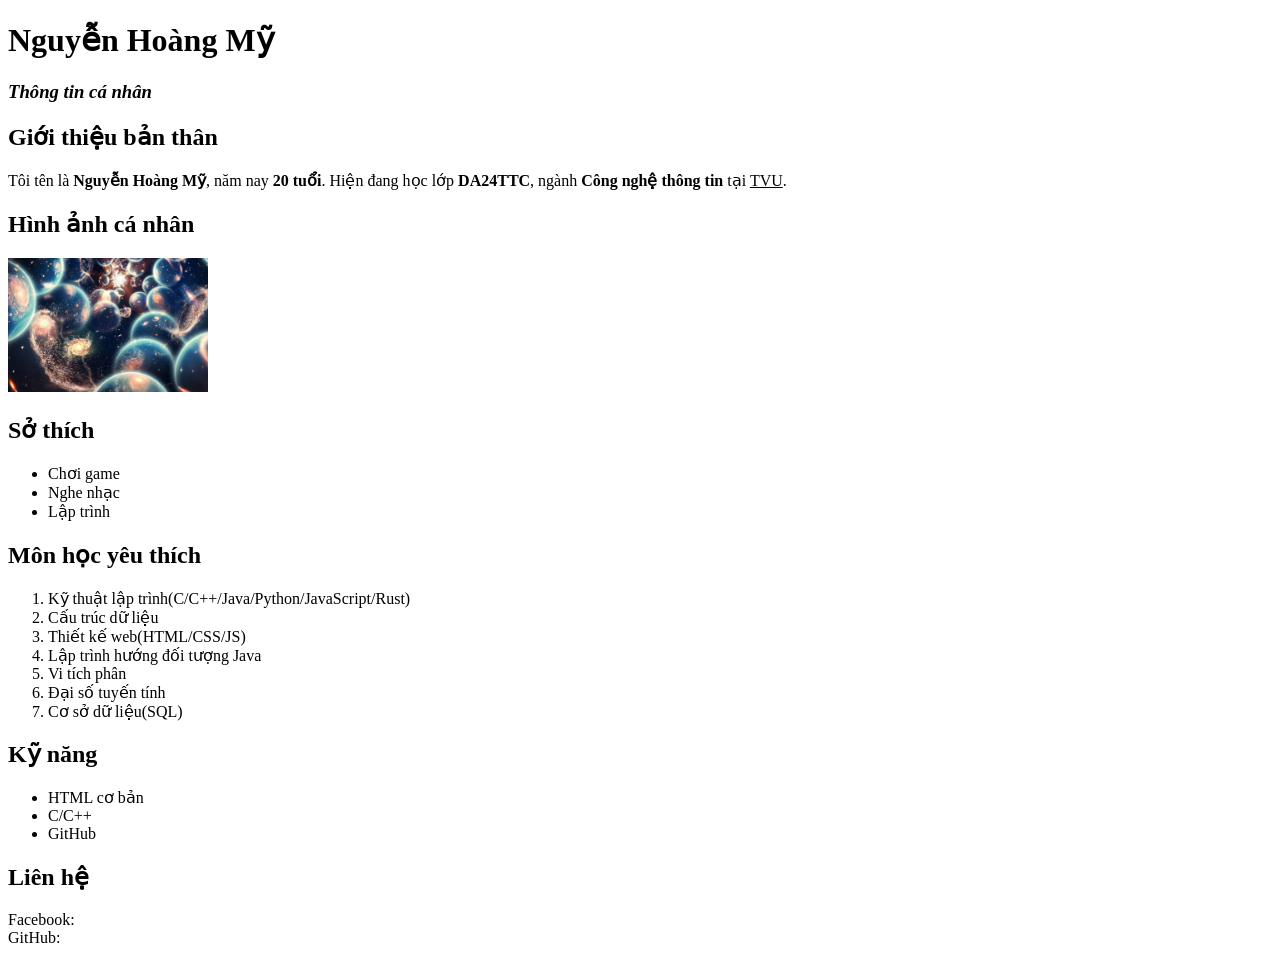
==== html/page1.html @ b2e94136 "TT" ====
<!DOCTYPE html>
<html lang="vi">
<head>
    <meta charset="UTF-8">
    <title>Thông tin cá nhân</title>
</head>
<body>

    <!-- PHẦN 1: TIÊU ĐỀ -->
    <h1>Nguyễn Hoàng Mỹ</h1>
    <h3><i>Thông tin cá nhân</i></h3>

    <h2>Giới thiệu bản thân</h2>

    <p>
        Tôi tên là <b>Nguyễn Hoàng Mỹ</b>, năm nay <b>20 tuổi</b>. 
        Hiện đang học lớp <b>DA24TTC</b>, ngành <b>Công nghệ thông tin</b> 
        tại <u>TVU</u>.
    </p>


    <h2>Hình ảnh cá nhân</h2>
    <img src="../assets/images/multiverse.jpg" alt="Ảnh cá nhân" width="200">

    <h2>Sở thích</h2>
    <ul>
        <li>Chơi game</li>
        <li>Nghe nhạc</li>
        <li>Lập trình</li>
    </ul>

    <h2>Môn học yêu thích</h2>
    <ol>
        <li>Kỹ thuật lập trình(C/C++/Java/Python/JavaScript/Rust)</li>
        <li>Cấu trúc dữ liệu</li>
        <li>Thiết kế web(HTML/CSS/JS)</li>
        <li>Lập trình hướng đối tượng Java</li>
        <li>Vi tích phân</li>
        <li>Đại số tuyến tính</li>
        <li>Cơ sở dữ liệu(SQL)</li>

    </ol>

    <h2>Kỹ năng</h2>
    <ul>
        <li>HTML cơ bản</li>
        <li>C/C++</li>
        <li>GitHub</li>
    </ul>


    <h2>Liên hệ</h2>
    <p>
        Facebook: <a href="https://www.facebook.com/share/1FN9XXUn1F/"></a><br>
        GitHub: <a href="https://github.com/Nguyen-Hoang-My"></a><br>
    </p>

</body>
</html>
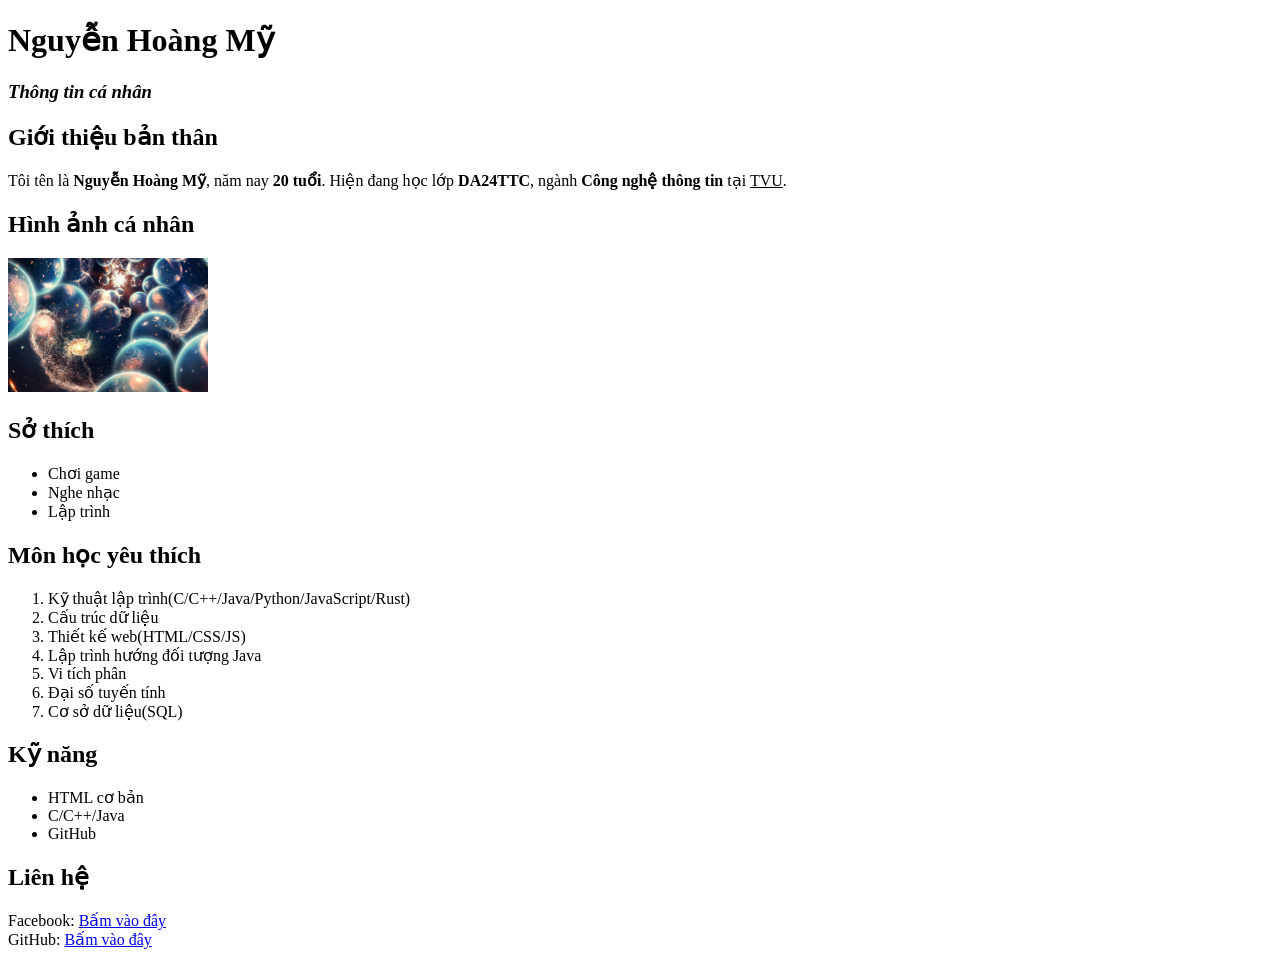
==== commit 0d3b75e6: "TTTT" ====
--- a/html/page1.html
+++ b/html/page1.html
@@ -44,15 +44,15 @@
     <h2>Kỹ năng</h2>
     <ul>
         <li>HTML cơ bản</li>
-        <li>C/C++</li>
+        <li>C/C++/Java</li>
         <li>GitHub</li>
     </ul>
 
 
     <h2>Liên hệ</h2>
     <p>
-        Facebook: <a href="https://www.facebook.com/share/1FN9XXUn1F/"></a><br>
-        GitHub: <a href="https://github.com/Nguyen-Hoang-My"></a><br>
+        Facebook: <a href="https://www.facebook.com/share/1FN9XXUn1F/">Bấm vào đây</a><br>
+        GitHub: <a href="https://github.com/Nguyen-Hoang-My">Bấm vào đây</a><br>
     </p>
 
 </body>
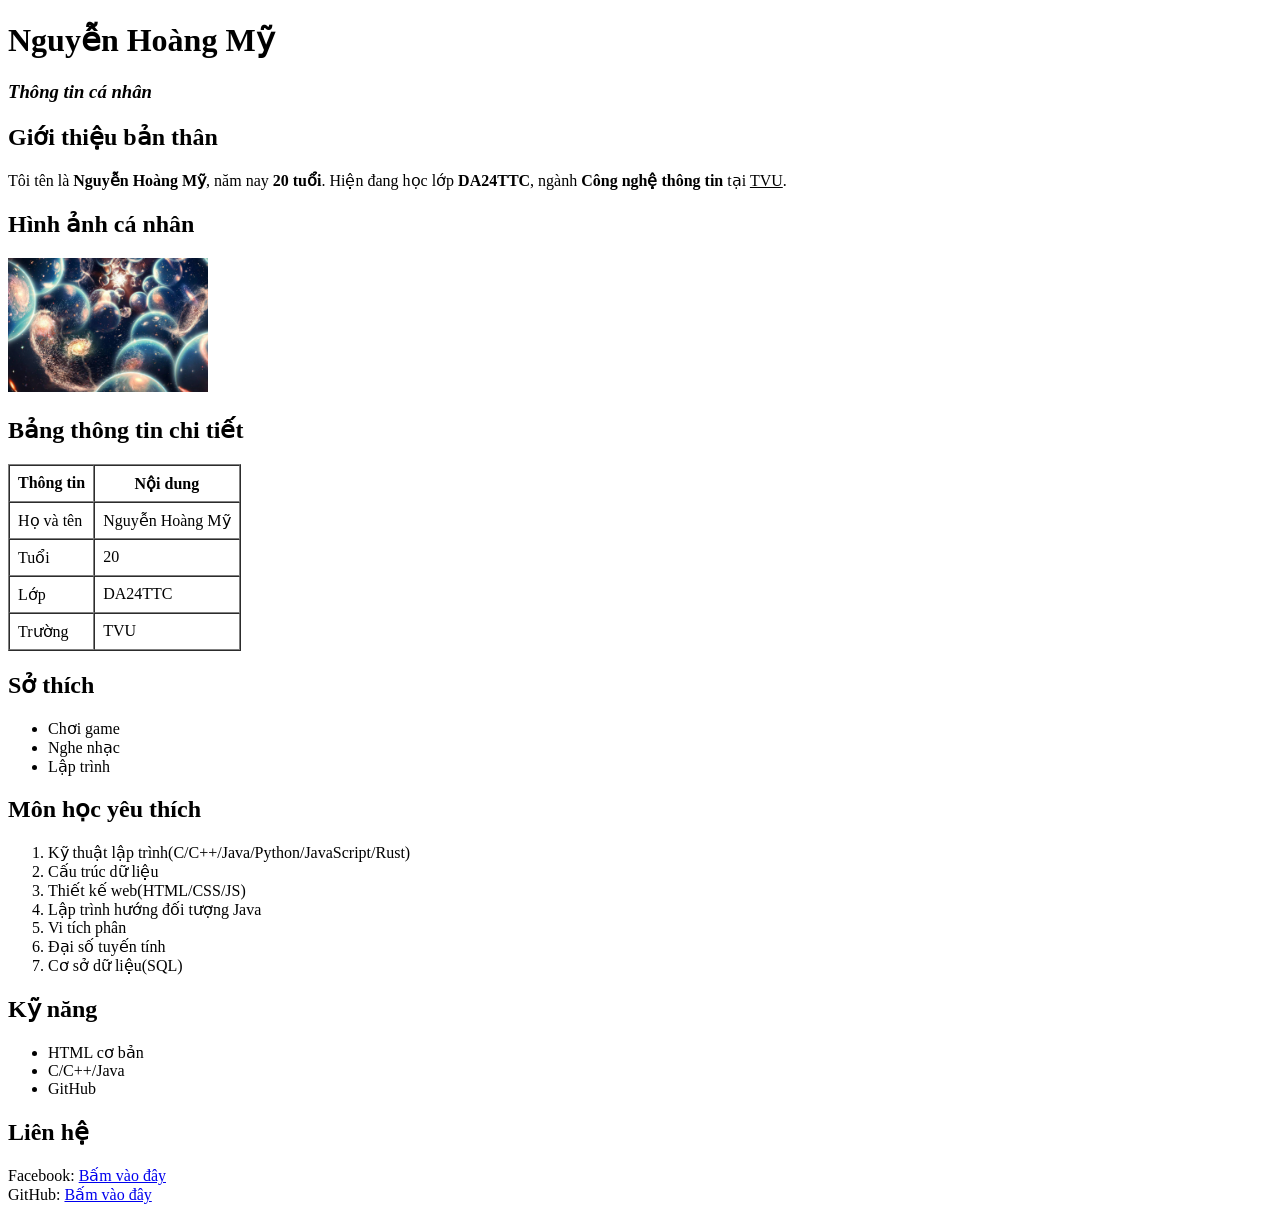
==== commit b9f701b3: "oooo" ====
--- a/html/page1.html
+++ b/html/page1.html
@@ -6,7 +6,6 @@
 </head>
 <body>
 
-    <!-- PHẦN 1: TIÊU ĐỀ -->
     <h1>Nguyễn Hoàng Mỹ</h1>
     <h3><i>Thông tin cá nhân</i></h3>
 
@@ -21,6 +20,32 @@
 
     <h2>Hình ảnh cá nhân</h2>
     <img src="../assets/images/multiverse.jpg" alt="Ảnh cá nhân" width="200">
+    
+    <h2>Bảng thông tin chi tiết</h2>
+
+<table border="1" cellpadding="8" cellspacing="0">
+    <tr>
+        <th>Thông tin</th>
+        <th>Nội dung</th>
+    </tr>
+    <tr>
+        <td>Họ và tên</td>
+        <td>Nguyễn Hoàng Mỹ</td>
+    </tr>
+    <tr>
+        <td>Tuổi</td>
+        <td>20</td>
+    </tr>
+    <tr>
+        <td>Lớp</td>
+        <td>DA24TTC</td>
+    </tr>
+    <tr>
+        <td>Trường</td>
+        <td>TVU</td>
+    </tr>
+</table>    
+
 
     <h2>Sở thích</h2>
     <ul>
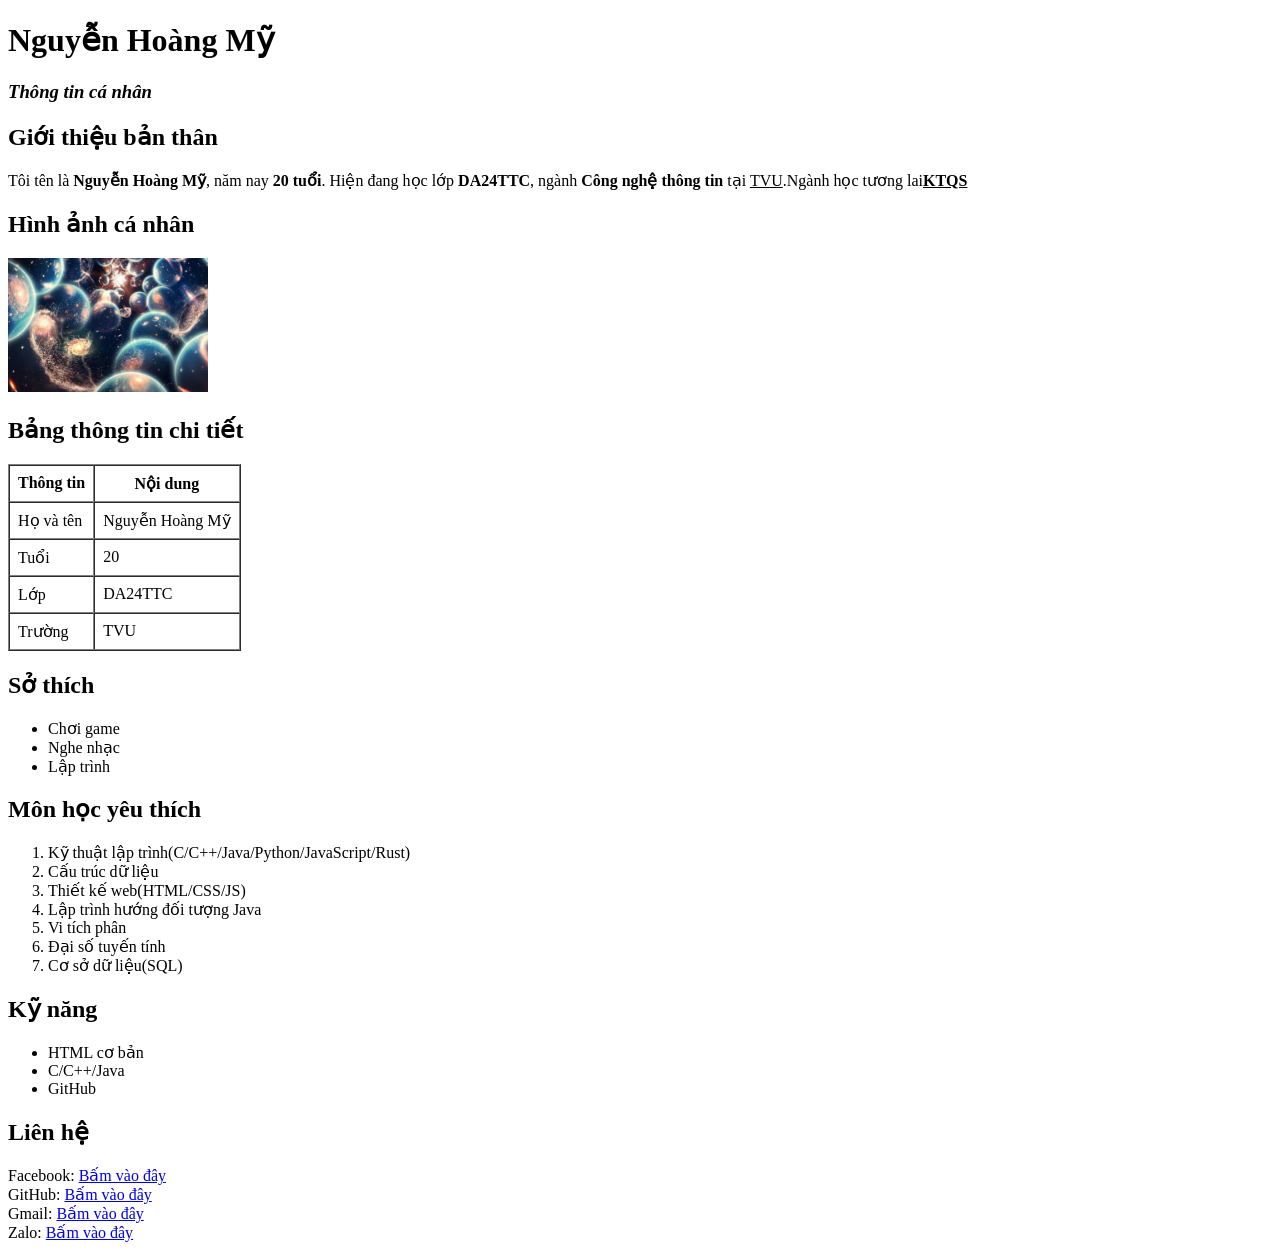
==== commit 624bc87a: "MMMMMMM" ====
--- a/html/page1.html
+++ b/html/page1.html
@@ -14,7 +14,7 @@
     <p>
         Tôi tên là <b>Nguyễn Hoàng Mỹ</b>, năm nay <b>20 tuổi</b>. 
         Hiện đang học lớp <b>DA24TTC</b>, ngành <b>Công nghệ thông tin</b> 
-        tại <u>TVU</u>.
+        tại <u>TVU</u>.Ngành học tương lai<b><u>KTQS</u></b>
     </p>
 
 
@@ -78,6 +78,10 @@
     <p>
         Facebook: <a href="https://www.facebook.com/share/1FN9XXUn1F/">Bấm vào đây</a><br>
         GitHub: <a href="https://github.com/Nguyen-Hoang-My">Bấm vào đây</a><br>
+        Gmail: <a href="mailto:nguyenhoangmy2006of@gmail.com">Bấm vào đây</a><br>
+        Zalo: <a href="https://zalo.me/0392698374">Bấm vào đây</a><br>
+
+
     </p>
 
 </body>
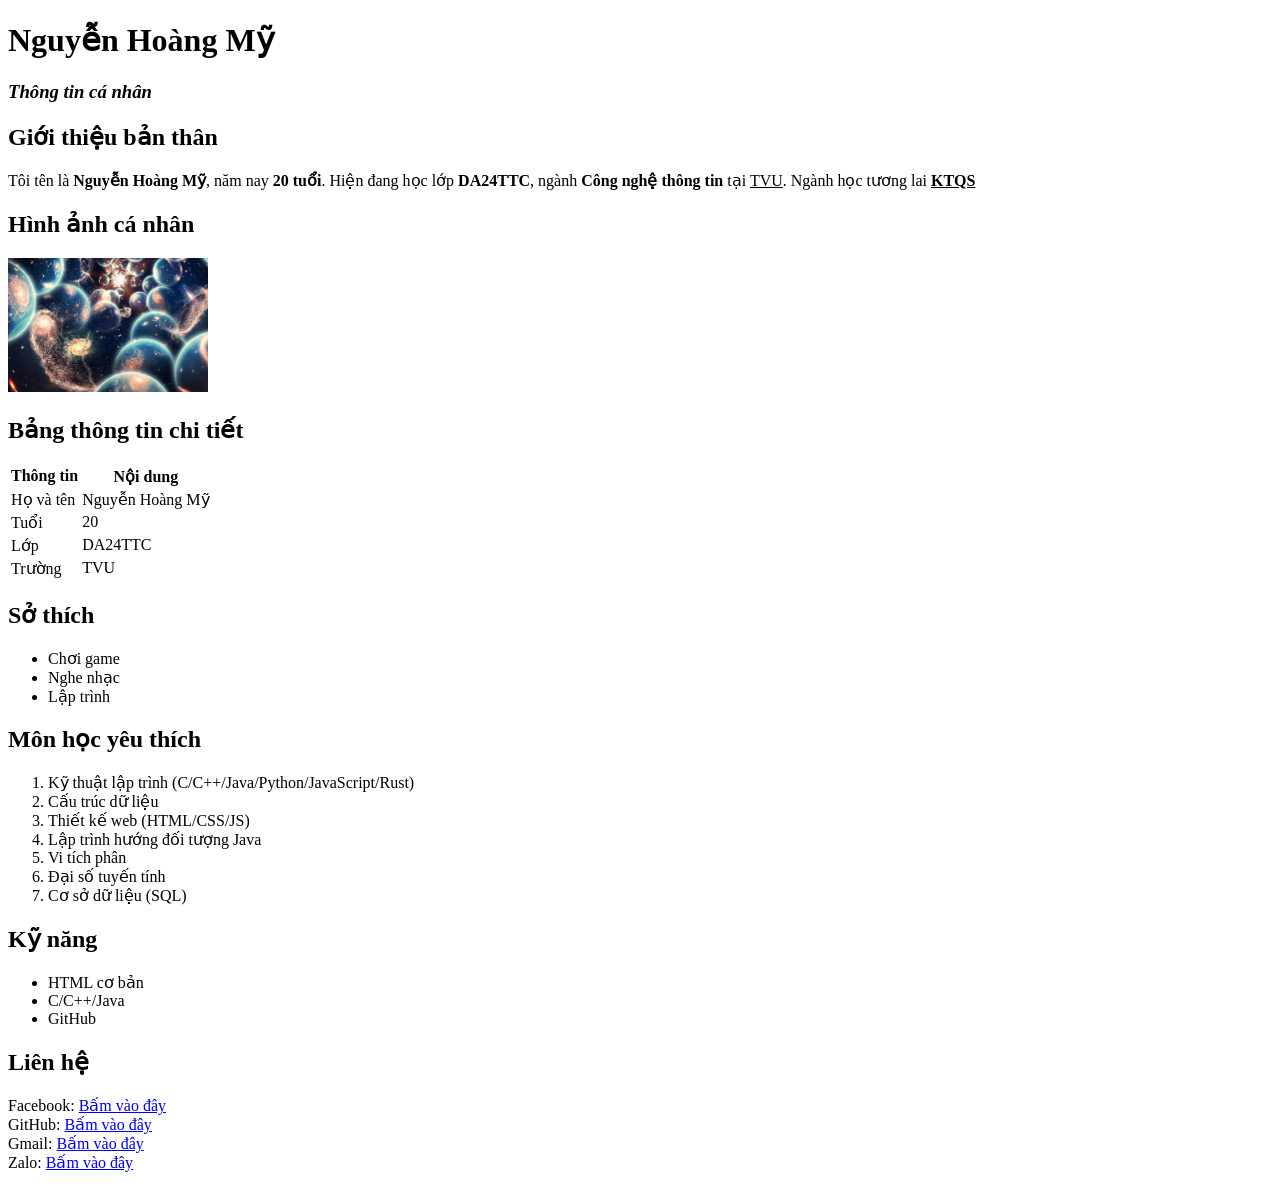
==== commit 26005c00: "ooooooo" ====
--- a/html/page1.html
+++ b/html/page1.html
@@ -2,87 +2,99 @@
 <html lang="vi">
 <head>
     <meta charset="UTF-8">
+    <meta name="viewport" content="width=device-width, initial-scale=1.0">
     <title>Thông tin cá nhân</title>
+    <link rel="stylesheet" href="style1.css">
 </head>
 <body>
 
-    <h1>Nguyễn Hoàng Mỹ</h1>
-    <h3><i>Thông tin cá nhân</i></h3>
+    <div class="container">
+        <header>
+            <h1>Nguyễn Hoàng Mỹ</h1>
+            <h3><i>Thông tin cá nhân</i></h3>
+        </header>
 
-    <h2>Giới thiệu bản thân</h2>
+        <section>
+            <h2>Giới thiệu bản thân</h2>
+            <p>
+                Tôi tên là <b>Nguyễn Hoàng Mỹ</b>, năm nay <b>20 tuổi</b>.
+                Hiện đang học lớp <b>DA24TTC</b>, ngành <b>Công nghệ thông tin</b>
+                tại <u>TVU</u>. Ngành học tương lai <b><u>KTQS</u></b>
+            </p>
+        </section>
 
-    <p>
-        Tôi tên là <b>Nguyễn Hoàng Mỹ</b>, năm nay <b>20 tuổi</b>. 
-        Hiện đang học lớp <b>DA24TTC</b>, ngành <b>Công nghệ thông tin</b> 
-        tại <u>TVU</u>.Ngành học tương lai<b><u>KTQS</u></b>
-    </p>
+        <section>
+            <h2>Hình ảnh cá nhân</h2>
+            <img src="../assets/images/multiverse.jpg" alt="Ảnh cá nhân" width="200">
+        </section>
 
+        <section>
+            <h2>Bảng thông tin chi tiết</h2>
+            <table>
+                <tr>
+                    <th>Thông tin</th>
+                    <th>Nội dung</th>
+                </tr>
+                <tr>
+                    <td>Họ và tên</td>
+                    <td>Nguyễn Hoàng Mỹ</td>
+                </tr>
+                <tr>
+                    <td>Tuổi</td>
+                    <td>20</td>
+                </tr>
+                <tr>
+                    <td>Lớp</td>
+                    <td>DA24TTC</td>
+                </tr>
+                <tr>
+                    <td>Trường</td>
+                    <td>TVU</td>
+                </tr>
+            </table>
+        </section>
 
-    <h2>Hình ảnh cá nhân</h2>
-    <img src="../assets/images/multiverse.jpg" alt="Ảnh cá nhân" width="200">
-    
-    <h2>Bảng thông tin chi tiết</h2>
+        <section>
+            <h2>Sở thích</h2>
+            <ul>
+                <li>Chơi game</li>
+                <li>Nghe nhạc</li>
+                <li>Lập trình</li>
+            </ul>
+        </section>
 
-<table border="1" cellpadding="8" cellspacing="0">
-    <tr>
-        <th>Thông tin</th>
-        <th>Nội dung</th>
-    </tr>
-    <tr>
-        <td>Họ và tên</td>
-        <td>Nguyễn Hoàng Mỹ</td>
-    </tr>
-    <tr>
-        <td>Tuổi</td>
-        <td>20</td>
-    </tr>
-    <tr>
-        <td>Lớp</td>
-        <td>DA24TTC</td>
-    </tr>
-    <tr>
-        <td>Trường</td>
-        <td>TVU</td>
-    </tr>
-</table>    
+        <section>
+            <h2>Môn học yêu thích</h2>
+            <ol>
+                <li>Kỹ thuật lập trình (C/C++/Java/Python/JavaScript/Rust)</li>
+                <li>Cấu trúc dữ liệu</li>
+                <li>Thiết kế web (HTML/CSS/JS)</li>
+                <li>Lập trình hướng đối tượng Java</li>
+                <li>Vi tích phân</li>
+                <li>Đại số tuyến tính</li>
+                <li>Cơ sở dữ liệu (SQL)</li>
+            </ol>
+        </section>
 
+        <section>
+            <h2>Kỹ năng</h2>
+            <ul>
+                <li>HTML cơ bản</li>
+                <li>C/C++/Java</li>
+                <li>GitHub</li>
+            </ul>
+        </section>
 
-    <h2>Sở thích</h2>
-    <ul>
-        <li>Chơi game</li>
-        <li>Nghe nhạc</li>
-        <li>Lập trình</li>
-    </ul>
-
-    <h2>Môn học yêu thích</h2>
-    <ol>
-        <li>Kỹ thuật lập trình(C/C++/Java/Python/JavaScript/Rust)</li>
-        <li>Cấu trúc dữ liệu</li>
-        <li>Thiết kế web(HTML/CSS/JS)</li>
-        <li>Lập trình hướng đối tượng Java</li>
-        <li>Vi tích phân</li>
-        <li>Đại số tuyến tính</li>
-        <li>Cơ sở dữ liệu(SQL)</li>
-
-    </ol>
-
-    <h2>Kỹ năng</h2>
-    <ul>
-        <li>HTML cơ bản</li>
-        <li>C/C++/Java</li>
-        <li>GitHub</li>
-    </ul>
-
-
-    <h2>Liên hệ</h2>
-    <p>
-        Facebook: <a href="https://www.facebook.com/share/1FN9XXUn1F/">Bấm vào đây</a><br>
-        GitHub: <a href="https://github.com/Nguyen-Hoang-My">Bấm vào đây</a><br>
-        Gmail: <a href="mailto:nguyenhoangmy2006of@gmail.com">Bấm vào đây</a><br>
-        Zalo: <a href="https://zalo.me/0392698374">Bấm vào đây</a><br>
-
-
-    </p>
+        <section>
+            <h2>Liên hệ</h2>
+            <p>
+                Facebook: <a href="https://www.facebook.com/share/1FN9XXUn1F/">Bấm vào đây</a><br>
+                GitHub: <a href="https://github.com/Nguyen-Hoang-My">Bấm vào đây</a><br>
+                Gmail: <a href="mailto:nguyenhoangmy2006of@gmail.com">Bấm vào đây</a><br>
+                Zalo: <a href="https://zalo.me/0392698374">Bấm vào đây</a><br>
+            </p>
+        </section>
+    </div>
 
 </body>
 </html>
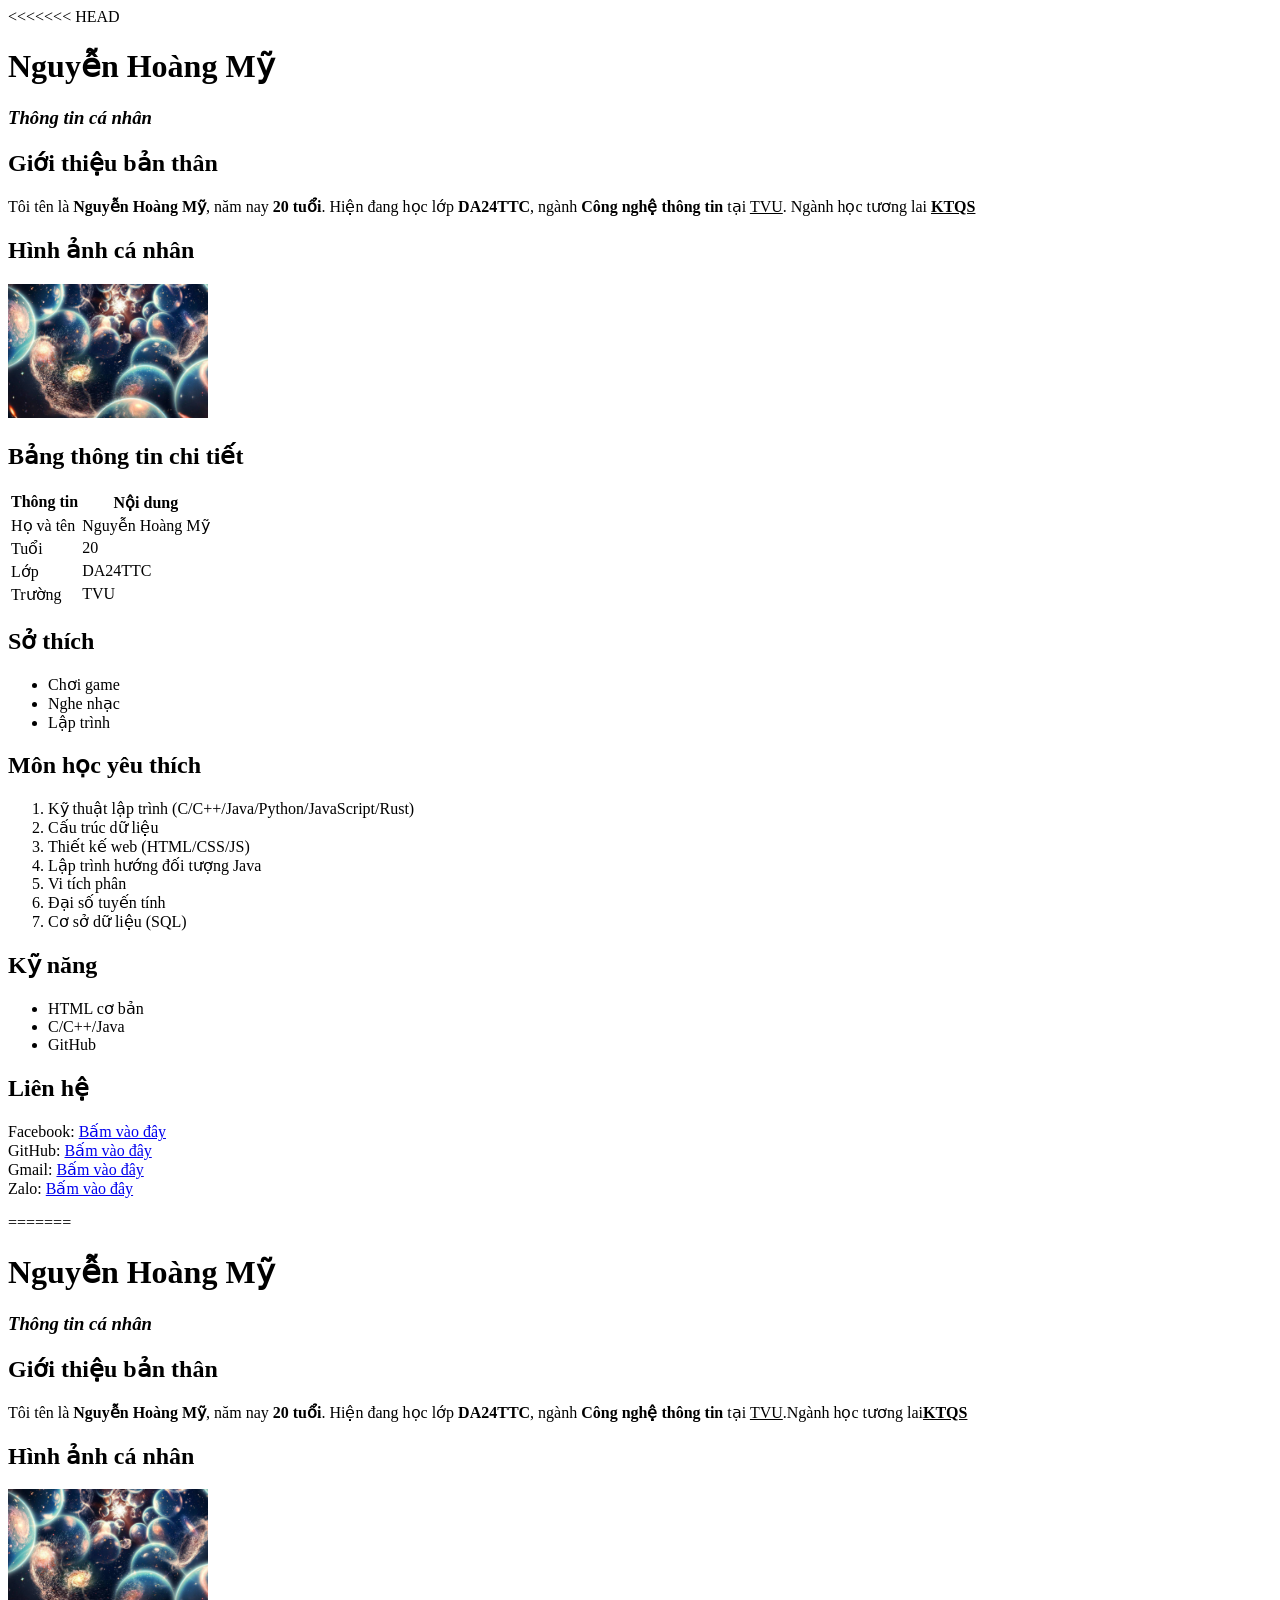
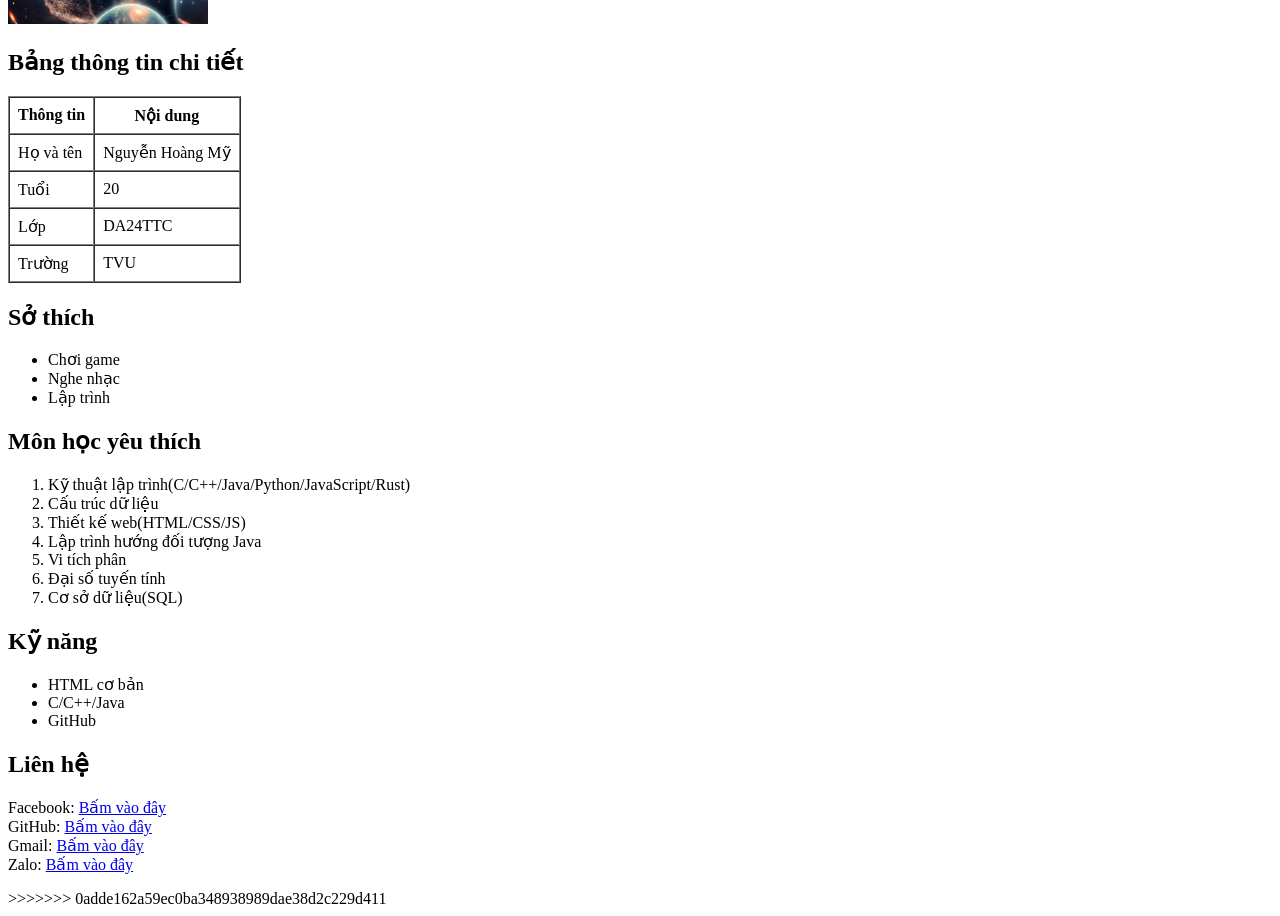
==== commit 63c61bbe: "fix conflict" ====
--- a/html/page1.html
+++ b/html/page1.html
@@ -2,6 +2,7 @@
 <html lang="vi">
 <head>
     <meta charset="UTF-8">
+<<<<<<< HEAD
     <meta name="viewport" content="width=device-width, initial-scale=1.0">
     <title>Thông tin cá nhân</title>
     <link rel="stylesheet" href="style1.css">
@@ -95,6 +96,88 @@
             </p>
         </section>
     </div>
+=======
+    <title>Thông tin cá nhân</title>
+</head>
+<body>
+
+    <h1>Nguyễn Hoàng Mỹ</h1>
+    <h3><i>Thông tin cá nhân</i></h3>
+
+    <h2>Giới thiệu bản thân</h2>
+
+    <p>
+        Tôi tên là <b>Nguyễn Hoàng Mỹ</b>, năm nay <b>20 tuổi</b>. 
+        Hiện đang học lớp <b>DA24TTC</b>, ngành <b>Công nghệ thông tin</b> 
+        tại <u>TVU</u>.Ngành học tương lai<b><u>KTQS</u></b>
+    </p>
+
+
+    <h2>Hình ảnh cá nhân</h2>
+    <img src="../assets/images/multiverse.jpg" alt="Ảnh cá nhân" width="200">
+    
+    <h2>Bảng thông tin chi tiết</h2>
+
+<table border="1" cellpadding="8" cellspacing="0">
+    <tr>
+        <th>Thông tin</th>
+        <th>Nội dung</th>
+    </tr>
+    <tr>
+        <td>Họ và tên</td>
+        <td>Nguyễn Hoàng Mỹ</td>
+    </tr>
+    <tr>
+        <td>Tuổi</td>
+        <td>20</td>
+    </tr>
+    <tr>
+        <td>Lớp</td>
+        <td>DA24TTC</td>
+    </tr>
+    <tr>
+        <td>Trường</td>
+        <td>TVU</td>
+    </tr>
+</table>    
+
+
+    <h2>Sở thích</h2>
+    <ul>
+        <li>Chơi game</li>
+        <li>Nghe nhạc</li>
+        <li>Lập trình</li>
+    </ul>
+
+    <h2>Môn học yêu thích</h2>
+    <ol>
+        <li>Kỹ thuật lập trình(C/C++/Java/Python/JavaScript/Rust)</li>
+        <li>Cấu trúc dữ liệu</li>
+        <li>Thiết kế web(HTML/CSS/JS)</li>
+        <li>Lập trình hướng đối tượng Java</li>
+        <li>Vi tích phân</li>
+        <li>Đại số tuyến tính</li>
+        <li>Cơ sở dữ liệu(SQL)</li>
+
+    </ol>
+
+    <h2>Kỹ năng</h2>
+    <ul>
+        <li>HTML cơ bản</li>
+        <li>C/C++/Java</li>
+        <li>GitHub</li>
+    </ul>
+
+    <h2>Liên hệ</h2>
+    <p>
+        Facebook: <a href="https://www.facebook.com/share/1FN9XXUn1F/">Bấm vào đây</a><br>
+        GitHub: <a href="https://github.com/Nguyen-Hoang-My">Bấm vào đây</a><br>
+        Gmail: <a href="mailto:nguyenhoangmy2006of@gmail.com">Bấm vào đây</a><br>
+        Zalo: <a href="https://zalo.me/0392698374">Bấm vào đây</a><br>
+
+
+    </p>
+>>>>>>> 0adde162a59ec0ba348938989dae38d2c229d411
 
 </body>
 </html>
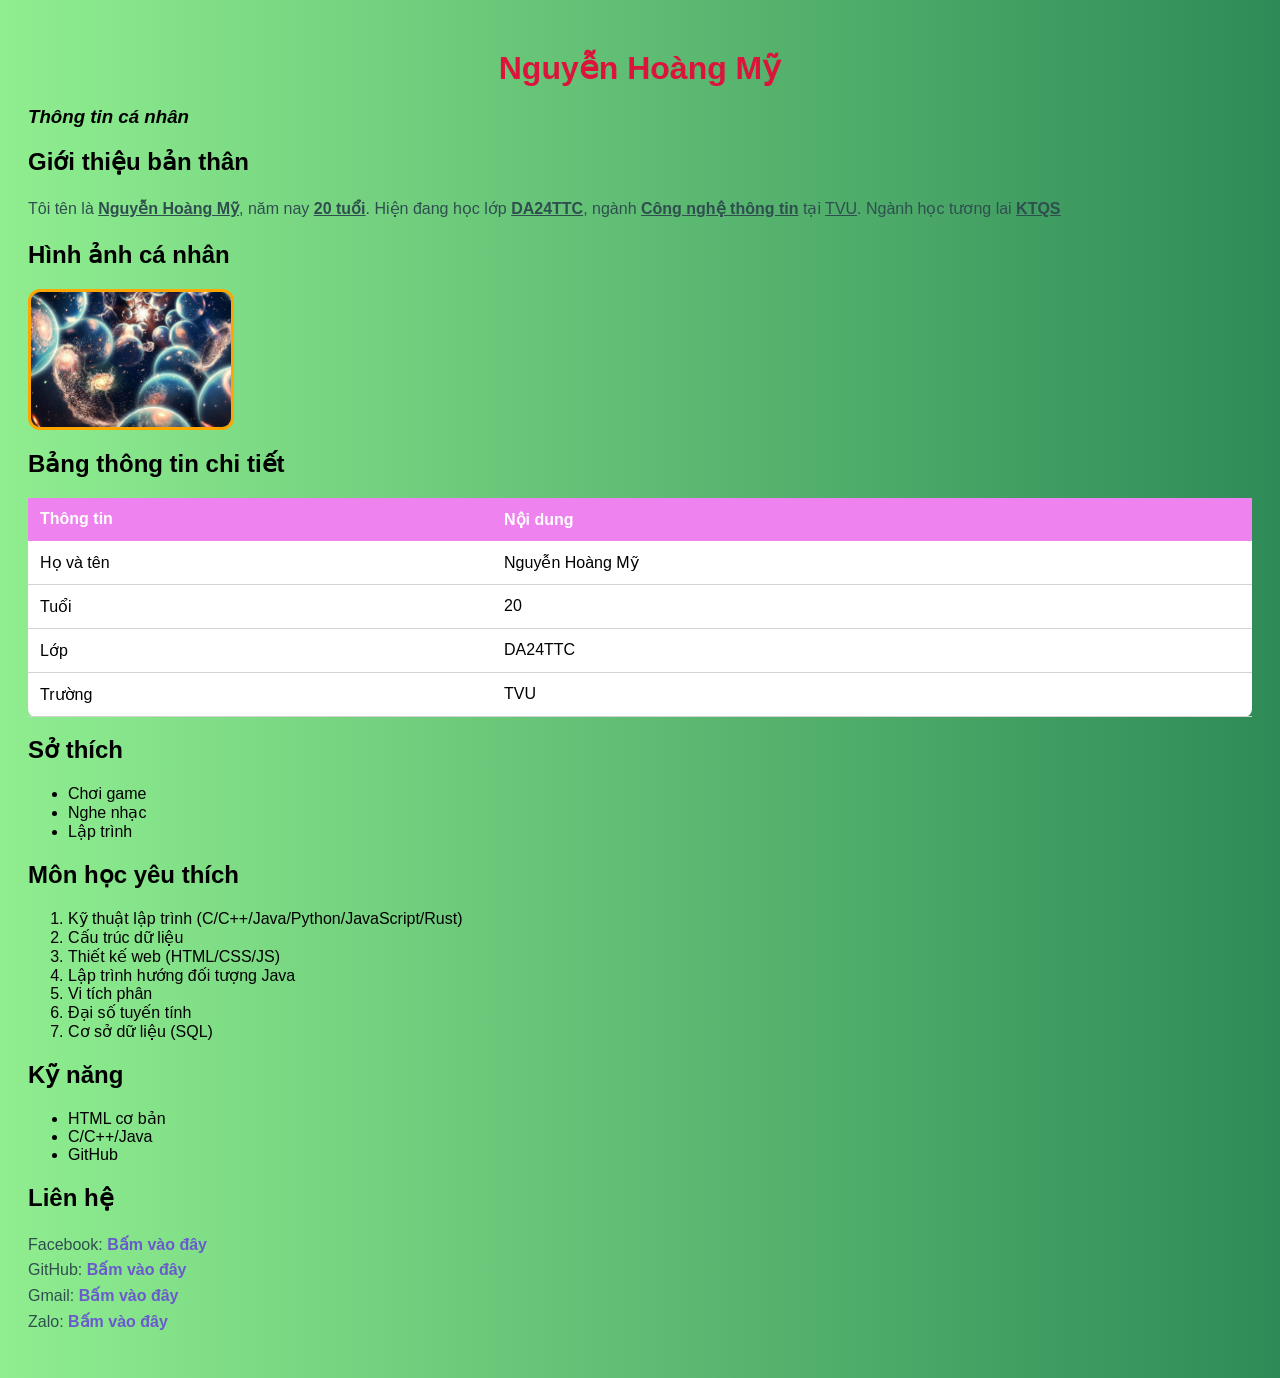
==== commit 2e6e6c1c: "Fix web" ====
--- a/html/page1.html
+++ b/html/page1.html
@@ -2,10 +2,8 @@
 <html lang="vi">
 <head>
     <meta charset="UTF-8">
-<<<<<<< HEAD
-    <meta name="viewport" content="width=device-width, initial-scale=1.0">
     <title>Thông tin cá nhân</title>
-    <link rel="stylesheet" href="style1.css">
+    <link rel="stylesheet" href="../css/style1.css">  
 </head>
 <body>
 
@@ -96,88 +94,6 @@
             </p>
         </section>
     </div>
-=======
-    <title>Thông tin cá nhân</title>
-</head>
-<body>
-
-    <h1>Nguyễn Hoàng Mỹ</h1>
-    <h3><i>Thông tin cá nhân</i></h3>
-
-    <h2>Giới thiệu bản thân</h2>
-
-    <p>
-        Tôi tên là <b>Nguyễn Hoàng Mỹ</b>, năm nay <b>20 tuổi</b>. 
-        Hiện đang học lớp <b>DA24TTC</b>, ngành <b>Công nghệ thông tin</b> 
-        tại <u>TVU</u>.Ngành học tương lai<b><u>KTQS</u></b>
-    </p>
-
-
-    <h2>Hình ảnh cá nhân</h2>
-    <img src="../assets/images/multiverse.jpg" alt="Ảnh cá nhân" width="200">
-    
-    <h2>Bảng thông tin chi tiết</h2>
-
-<table border="1" cellpadding="8" cellspacing="0">
-    <tr>
-        <th>Thông tin</th>
-        <th>Nội dung</th>
-    </tr>
-    <tr>
-        <td>Họ và tên</td>
-        <td>Nguyễn Hoàng Mỹ</td>
-    </tr>
-    <tr>
-        <td>Tuổi</td>
-        <td>20</td>
-    </tr>
-    <tr>
-        <td>Lớp</td>
-        <td>DA24TTC</td>
-    </tr>
-    <tr>
-        <td>Trường</td>
-        <td>TVU</td>
-    </tr>
-</table>    
-
-
-    <h2>Sở thích</h2>
-    <ul>
-        <li>Chơi game</li>
-        <li>Nghe nhạc</li>
-        <li>Lập trình</li>
-    </ul>
-
-    <h2>Môn học yêu thích</h2>
-    <ol>
-        <li>Kỹ thuật lập trình(C/C++/Java/Python/JavaScript/Rust)</li>
-        <li>Cấu trúc dữ liệu</li>
-        <li>Thiết kế web(HTML/CSS/JS)</li>
-        <li>Lập trình hướng đối tượng Java</li>
-        <li>Vi tích phân</li>
-        <li>Đại số tuyến tính</li>
-        <li>Cơ sở dữ liệu(SQL)</li>
-
-    </ol>
-
-    <h2>Kỹ năng</h2>
-    <ul>
-        <li>HTML cơ bản</li>
-        <li>C/C++/Java</li>
-        <li>GitHub</li>
-    </ul>
-
-    <h2>Liên hệ</h2>
-    <p>
-        Facebook: <a href="https://www.facebook.com/share/1FN9XXUn1F/">Bấm vào đây</a><br>
-        GitHub: <a href="https://github.com/Nguyen-Hoang-My">Bấm vào đây</a><br>
-        Gmail: <a href="mailto:nguyenhoangmy2006of@gmail.com">Bấm vào đây</a><br>
-        Zalo: <a href="https://zalo.me/0392698374">Bấm vào đây</a><br>
-
-
-    </p>
->>>>>>> 0adde162a59ec0ba348938989dae38d2c229d411
 
 </body>
 </html>
--- a/css/style1.css
+++ b/css/style1.css
@@ -0,0 +1,67 @@
+body{
+    background: linear-gradient(to right, lightgreen, seagreen);
+    font-family: Arial;
+    padding: 20px;
+}
+
+p{
+    color: darkslategray;
+    font-weight: 500;
+    line-height: 1.6;
+}
+
+img {
+    display: block;
+    border-radius: 12px;
+    border: 3px solid orange;
+    margin-top: 10px;
+    max-width: 100%;
+}
+
+a {
+    color: slateblue;
+    text-decoration: none;
+    font-weight: 600;
+}
+
+a:hover {
+    color: darkslateblue;
+    text-decoration: underline;
+    transition: 0.3s;
+}
+
+b{
+    text-decoration: underline;
+    color: darkslategray;
+}
+
+table {
+    width: 100%;
+    border-collapse: collapse;
+    margin-top: 12px;
+    background: white;
+    border-radius: 8px;
+
+}
+
+table th {
+    background: violet;
+    color: white;
+    padding: 12px;
+    text-align: left;
+}
+
+table td {
+    padding: 12px;
+    border-bottom: 1px solid lightgray;
+}
+
+table tr:hover {
+    background: whitesmoke;
+}
+
+h1{
+    color: crimson;
+    text-align: center;
+    margin-bottom: 10px;
+}
